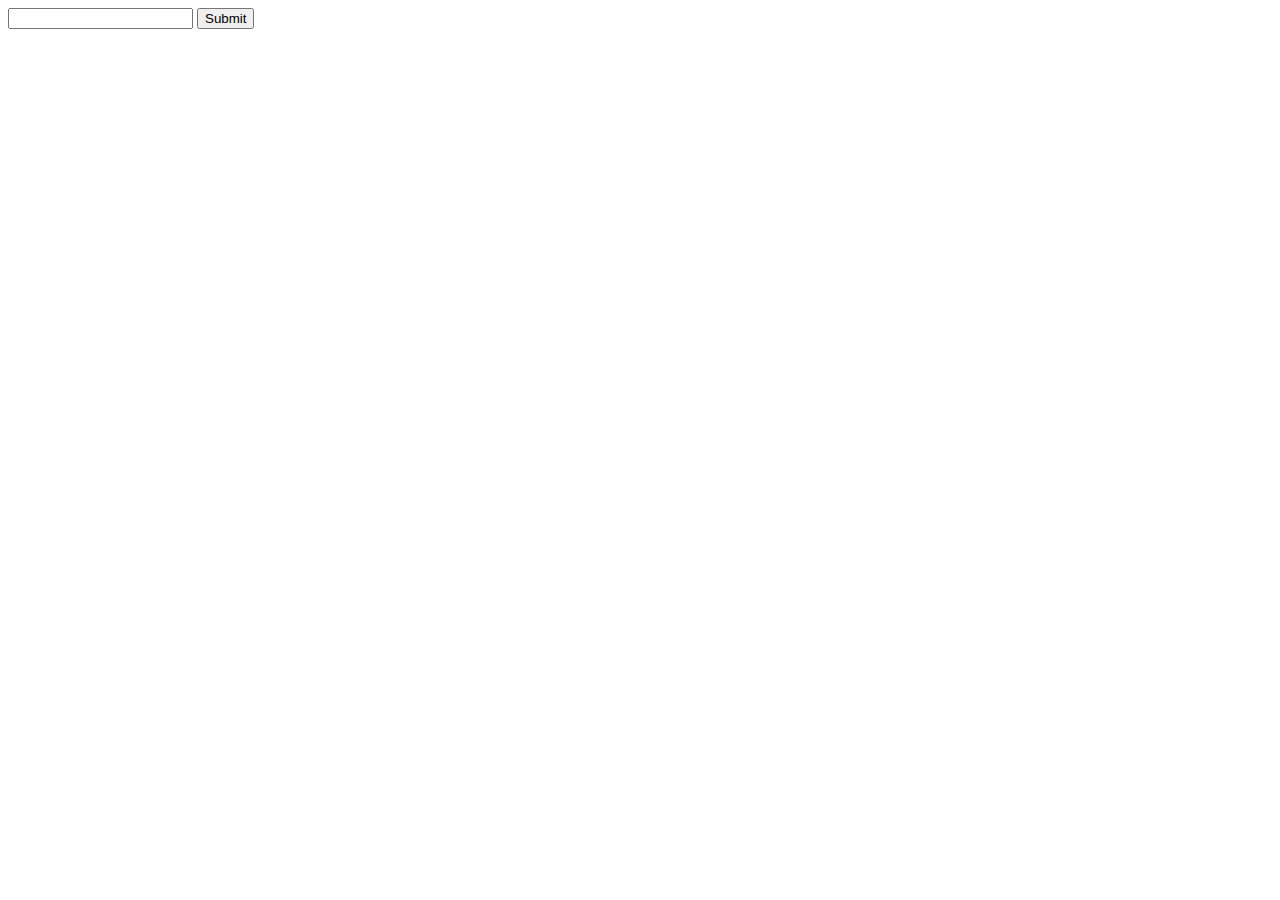
==== project_4/index.html @ f0487644 "added adding and removing todo Func" ====
<!doctype html>
<html lang="en">
  <head>
    <meta charset="UTF-8" />
    <meta name="viewport" content="width=device-width, initial-scale=1.0" />
    <title>ToDo App</title>
  </head>
  <body>
    <div id="app">
      <input type="text" id="todo-item" />
      <button id="submit">Submit</button>
    </div>
  </body>
  <script type="module" src="./index.js"></script>
</html>
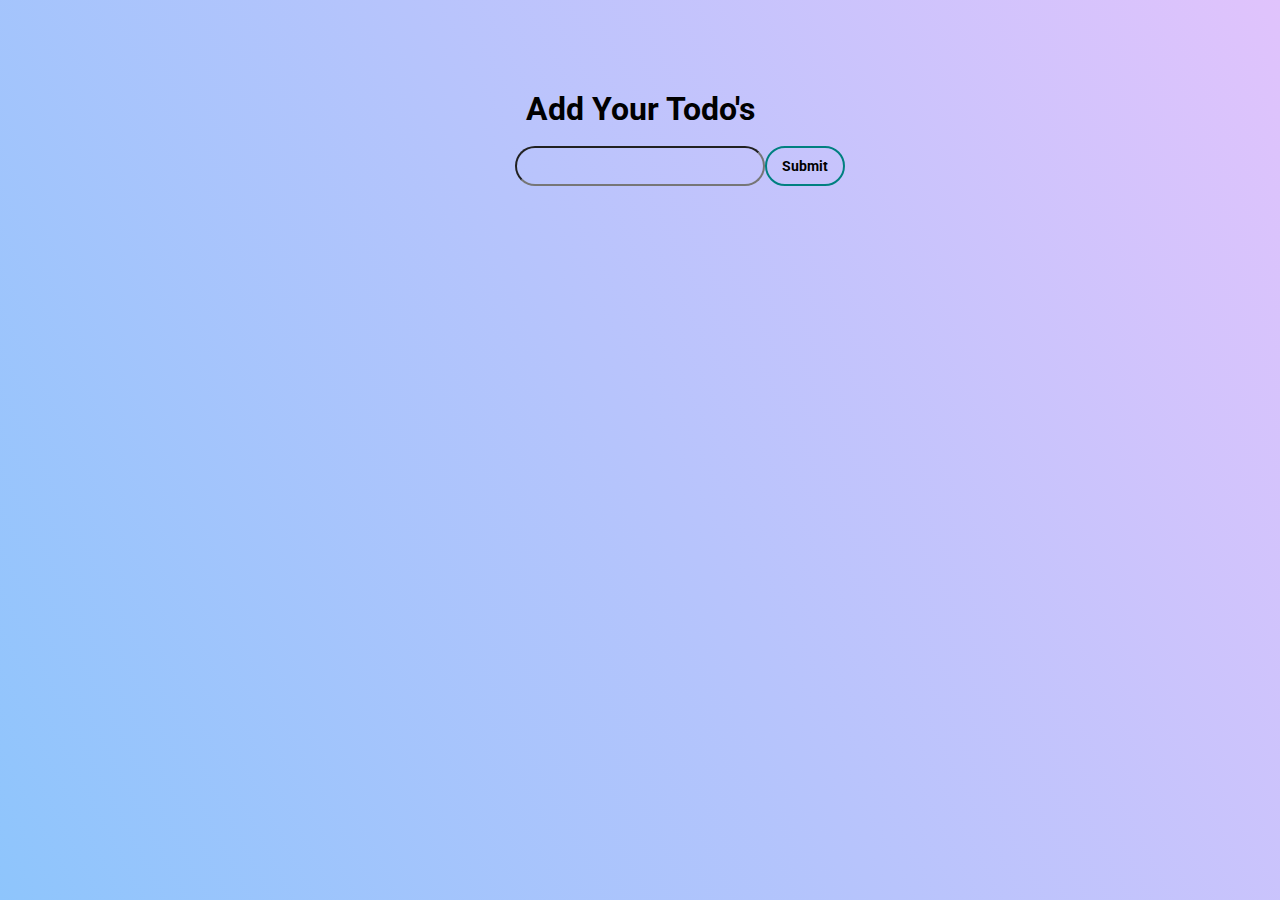
==== commit 82df3f91: "added style" ====
--- a/project_4/index.html
+++ b/project_4/index.html
@@ -4,8 +4,10 @@
     <meta charset="UTF-8" />
     <meta name="viewport" content="width=device-width, initial-scale=1.0" />
     <title>ToDo App</title>
+    <link rel="stylesheet" href="style.css">
   </head>
   <body>
+    <h1 class="heading">Add Your Todo's</h1>
     <div id="app">
       <input type="text" id="todo-item" />
       <button id="submit">Submit</button>
--- a/project_4/style.css
+++ b/project_4/style.css
@@ -0,0 +1,74 @@
+@import url("https://fonts.googleapis.com/css2?family=Playwrite+NG+Modern:wght@100..400&family=Roboto:ital,wght@0,100;0,300;0,400;0,500;0,700;0,900;1,100;1,300;1,400;1,500;1,700;1,900&display=swap");
+
+* {
+  padding: 0;
+  margin: 0;
+  box-sizing: border-box;
+  font-family: "Roboto", sans-serif;
+}
+
+body {
+  width: 100%;
+  text-align: center;
+  background-color: #8ec5fc;
+  background-image: linear-gradient(62deg, #8ec5fc 0%, #e0c3fc 100%);
+  height: 100vh;
+}
+
+#app{
+    position: relative;
+    top: 12%;
+}
+
+.heading{
+    position: relative;
+    top: 10%;
+}
+
+#todo-item {
+  background-color: transparent;
+  border-radius: 25px;
+  width: 250px;
+  height: 40px;
+  position: relative;
+  padding: 15px;
+  font-size: 18px;
+}
+
+#submit {
+  position: absolute;
+  position: absolute;
+  width: 80px;
+  height: 40px;
+  border-radius: 25px;
+  border: 2px solid teal;
+  font-size: 14px;
+  font-weight: 700;
+  background-color: transparent;
+  cursor: pointer;
+}
+
+.list-style{
+    width: 250px;
+    margin: 15px auto;
+    background-color: aliceblue;
+    padding: 20px;
+    border-radius: 5px;
+}
+
+.addedValue{
+    display: flex;
+    justify-content: space-between;
+    text-align: center;
+    font-size: 20px;
+    width: 100%;
+    font-family: "Playwrite NG Modern", cursive;
+}
+
+.delete{
+    background: none;
+    border: none;
+    font-size: 20px;
+    font-family: "Playwrite NG Modern", cursive;
+    cursor: pointer;
+}